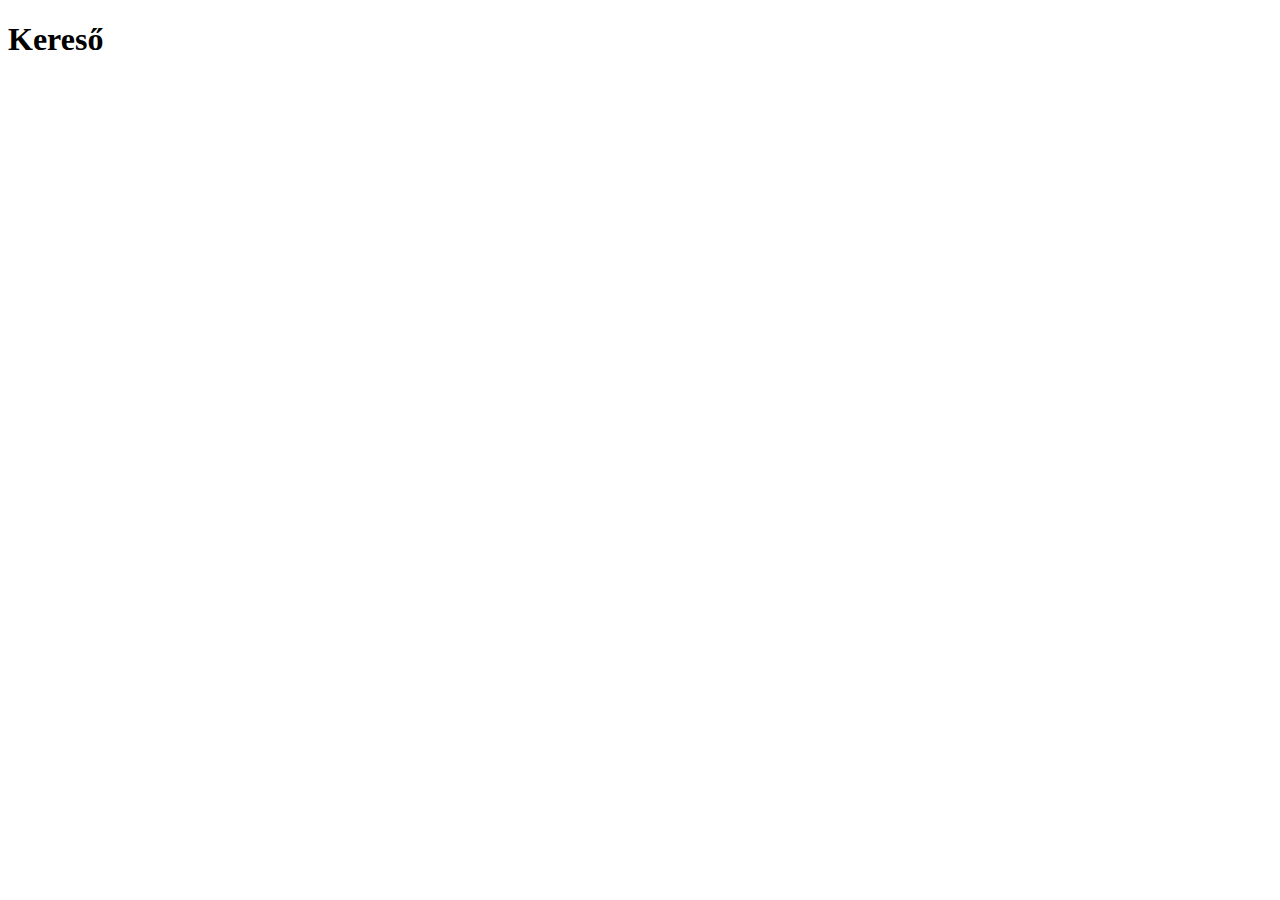
==== 04_amoba/index.html @ e3f05415 "0401_amoba_init" ====
<!doctype html>
<html lang="en">

<head>
    <!-- Required meta tags -->
    <meta charset="utf-8">
    <meta name="viewport" content="width=device-width, initial-scale=1, shrink-to-fit=no">

    <!-- Bootstrap CSS -->
    <link rel="stylesheet" href="https://stackpath.bootstrapcdn.com/bootstrap/4.1.1/css/bootstrap.min.css" integrity="sha384-WskhaSGFgHYWDcbwN70/dfYBj47jz9qbsMId/iRN3ewGhXQFZCSftd1LZCfmhktB" crossorigin="anonymous">

    <title>Amőba</title>

    <!-- css behúzás -->

</head>

<body>
    <!-- oldalcím -->
    <h1>Kereső</h1>


    <!--lépésszám-->

    <!--következő játékos-->

    <!--grid-->


    <!-- Optional JavaScript -->
    <!-- jQuery first, then Popper.js, then Bootstrap JS -->
    <script src="https://code.jquery.com/jquery-3.3.1.slim.min.js" integrity="sha384-q8i/X+965DzO0rT7abK41JStQIAqVgRVzpbzo5smXKp4YfRvH+8abtTE1Pi6jizo" crossorigin="anonymous"></script>
    <script src="https://cdnjs.cloudflare.com/ajax/libs/popper.js/1.14.3/umd/popper.min.js" integrity="sha384-ZMP7rVo3mIykV+2+9J3UJ46jBk0WLaUAdn689aCwoqbBJiSnjAK/l8WvCWPIPm49" crossorigin="anonymous"></script>
    <script src="https://stackpath.bootstrapcdn.com/bootstrap/4.1.1/js/bootstrap.min.js" integrity="sha384-smHYKdLADwkXOn1EmN1qk/HfnUcbVRZyYmZ4qpPea6sjB/pTJ0euyQp0Mk8ck+5T" crossorigin="anonymous"></script>
    <script src="script.js"></script>
</body>

</html>
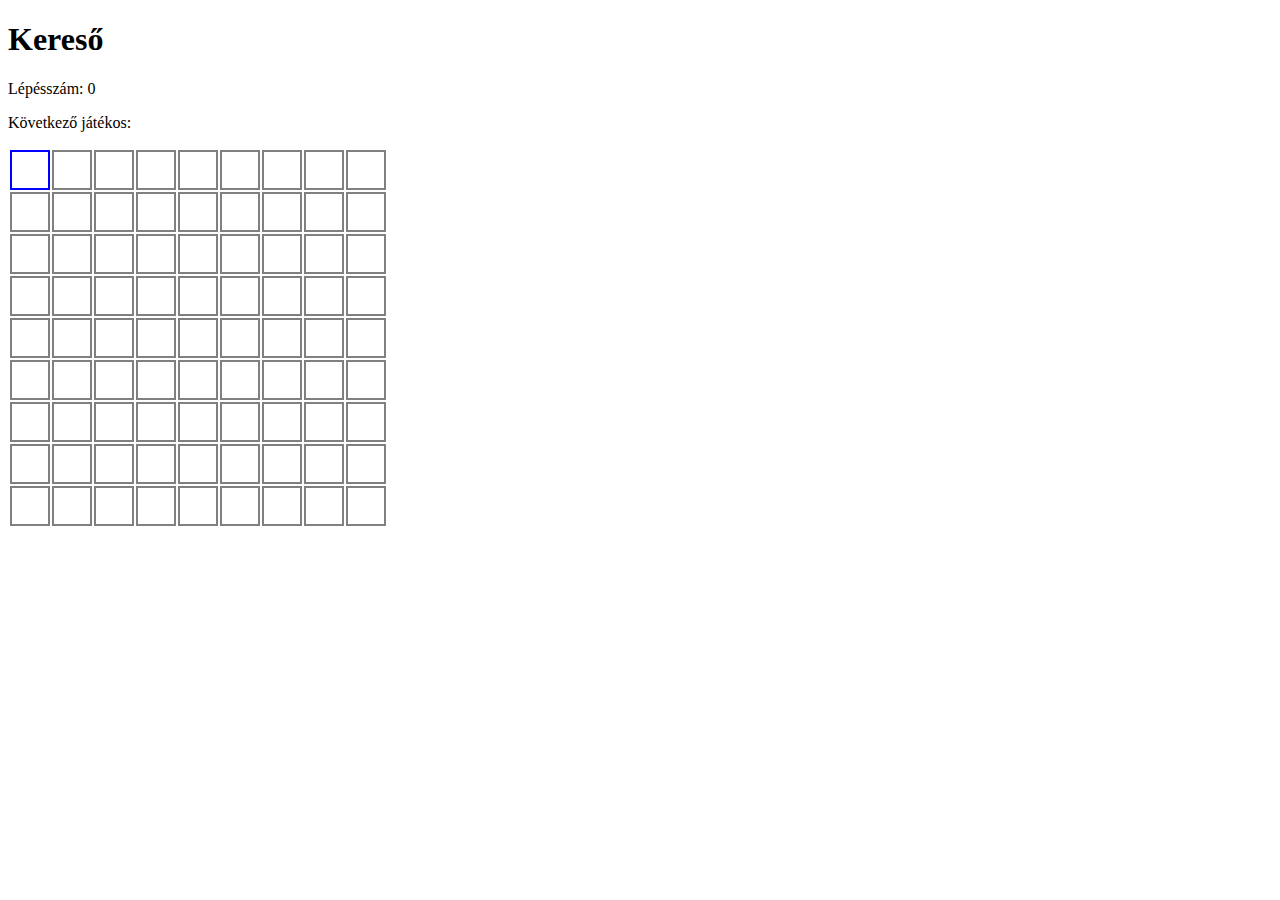
==== commit 143c8f0d: "adding grid, control, style ... next is placing marks" ====
--- a/04_amoba/index.html
+++ b/04_amoba/index.html
@@ -6,12 +6,10 @@
     <meta charset="utf-8">
     <meta name="viewport" content="width=device-width, initial-scale=1, shrink-to-fit=no">
 
-    <!-- Bootstrap CSS -->
-    <link rel="stylesheet" href="https://stackpath.bootstrapcdn.com/bootstrap/4.1.1/css/bootstrap.min.css" integrity="sha384-WskhaSGFgHYWDcbwN70/dfYBj47jz9qbsMId/iRN3ewGhXQFZCSftd1LZCfmhktB" crossorigin="anonymous">
-
     <title>Amőba</title>
 
     <!-- css behúzás -->
+    <link rel="stylesheet" href="styles.css">
 
 </head>
 
@@ -19,20 +17,17 @@
     <!-- oldalcím -->
     <h1>Kereső</h1>
 
-
     <!--lépésszám-->
+    <p>Lépésszám: <span id='stepCount'>0</span></p>
 
     <!--következő játékos-->
+    <p>Következő játékos: <span id='currentMark'></span></p>
 
     <!--grid-->
+    <table id="grid"></table>
 
 
-    <!-- Optional JavaScript -->
-    <!-- jQuery first, then Popper.js, then Bootstrap JS -->
-    <script src="https://code.jquery.com/jquery-3.3.1.slim.min.js" integrity="sha384-q8i/X+965DzO0rT7abK41JStQIAqVgRVzpbzo5smXKp4YfRvH+8abtTE1Pi6jizo" crossorigin="anonymous"></script>
-    <script src="https://cdnjs.cloudflare.com/ajax/libs/popper.js/1.14.3/umd/popper.min.js" integrity="sha384-ZMP7rVo3mIykV+2+9J3UJ46jBk0WLaUAdn689aCwoqbBJiSnjAK/l8WvCWPIPm49" crossorigin="anonymous"></script>
-    <script src="https://stackpath.bootstrapcdn.com/bootstrap/4.1.1/js/bootstrap.min.js" integrity="sha384-smHYKdLADwkXOn1EmN1qk/HfnUcbVRZyYmZ4qpPea6sjB/pTJ0euyQp0Mk8ck+5T" crossorigin="anonymous"></script>
-    <script src="script.js"></script>
+    <script src="scripts.js"></script>
 </body>
 
 </html>
--- a/04_amoba/styles.css
+++ b/04_amoba/styles.css
@@ -0,0 +1,15 @@
+td {
+    height: 2.5rem;
+    width: 2.5rem;
+    box-sizing: border-box;
+    text-align: center;
+}
+
+td.cursor {
+    border: 2px solid blue;
+
+}
+
+td:not(.cursor) {
+    border: 2px solid grey;
+}
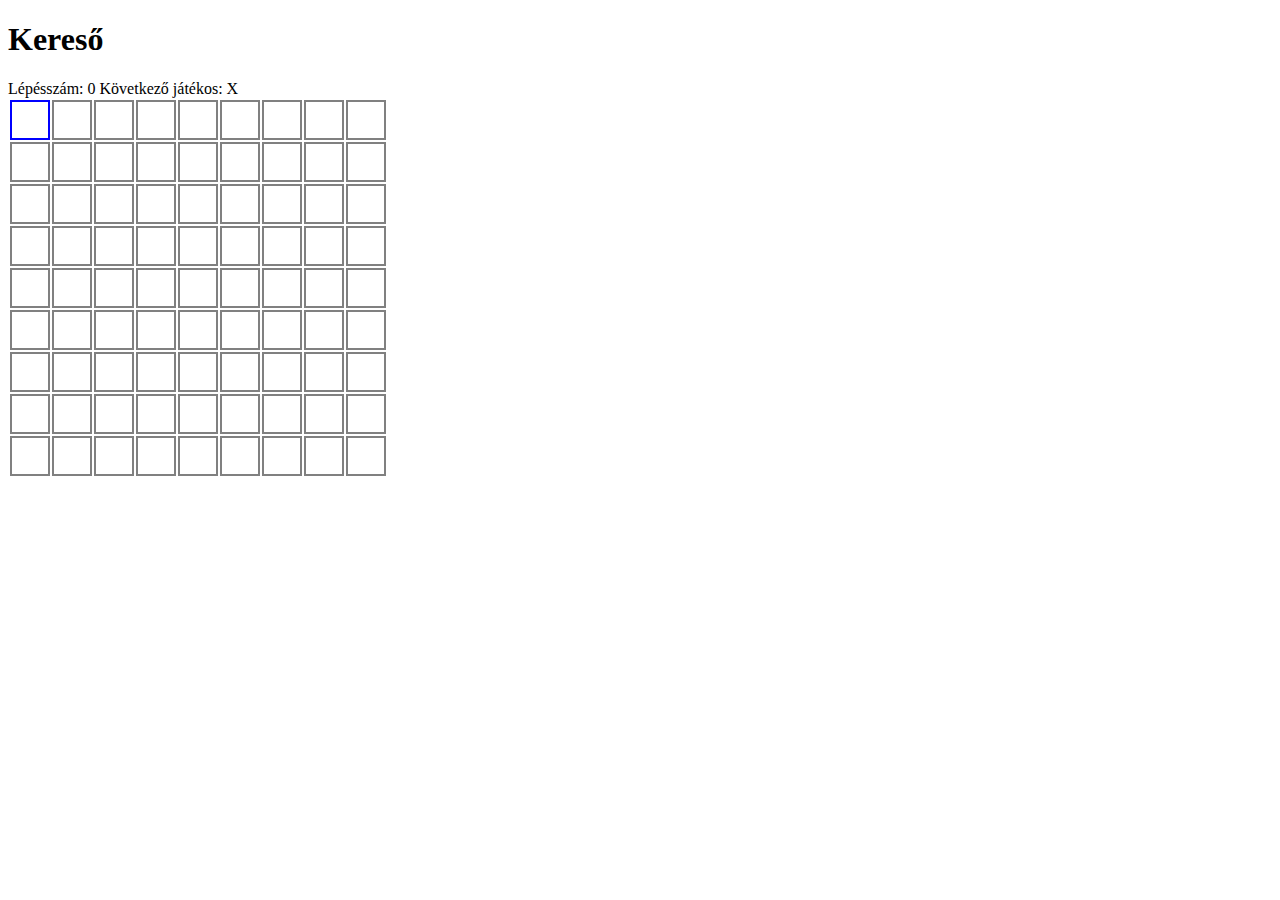
==== commit 86598140: "understanding vert hor checking" ====
--- a/04_amoba/index.html
+++ b/04_amoba/index.html
@@ -18,10 +18,13 @@
     <h1>Kereső</h1>
 
     <!--lépésszám-->
-    <p>Lépésszám: <span id='stepCount'>0</span></p>
+    <span>Lépésszám: <span id='stepCount'>0</span></span>
 
     <!--következő játékos-->
-    <p>Következő játékos: <span id='currentMark'></span></p>
+    <span>Következő játékos: <span id='currentMark'></span></span>
+
+    <!-- hiba esetén -->
+    <span id='errorMark'></span>
 
     <!--grid-->
     <table id="grid"></table>
--- a/04_amoba/styles.css
+++ b/04_amoba/styles.css
@@ -13,3 +13,8 @@
 td:not(.cursor) {
     border: 2px solid grey;
 }
+
+.errorText {
+    color: red;
+    font-weight: bold;
+}
